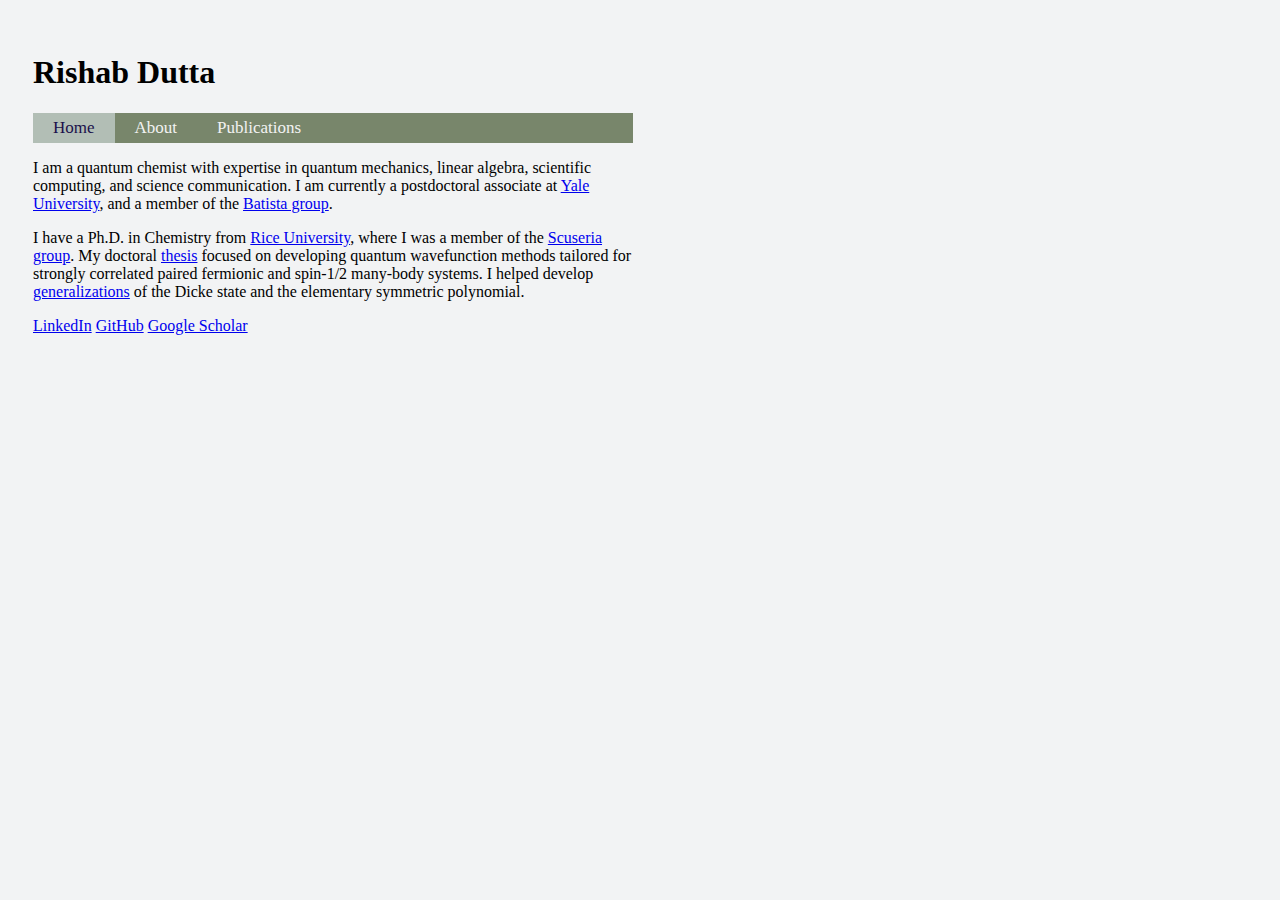
==== index.html @ 2ed1054c "Yale update" ====
<!-- 
Preamble.
-->
<!DOCTYPE html>
<html lang="en">
  <head>
    <meta charset="UTF-8">
    <meta http-equiv="X-UA-Compatible" content="IE=edge">
    <meta name="viewport" content="width=device-width, initial-scale=1.0">
    <title>Rishab Dutta</title>
    <link rel="stylesheet" href="homepage.css">
  </head>

<!-- 
Body of the home page. 
-->
  <body style="margin-left:50;padding:25">
  
    <h1>Rishab Dutta</h1>
    <div class="navigationbar">
      <a class="active" href="#home">Home</a>
      <a href="pages/about.html">About</a>
      <a href="pages/publications.html">Publications</a>
    </div>
    <p></p>
  
    <div class="background">
      I am a quantum chemist with expertise in quantum mechanics, linear algebra, 
      scientific computing, and science communication.
      I am currently a postdoctoral associate at 
      <a href="https://www.yale.edu">Yale University</a>, 
      and a member of the
      <a href="http://ursula.chem.yale.edu/~batista/">Batista group</a>. 

    <p></p>
      I have a Ph.D. in Chemistry from 
      <a href="https://www.rice.edu">Rice University</a>, 
      where I was a member of the   
      <a href="http://scuseria.rice.edu/">Scuseria group</a>. 
      My doctoral <a href="https://hdl.handle.net/1911/115253">thesis</a> 
      focused on developing quantum wavefunction methods tailored for 
      strongly correlated paired fermionic and spin-1/2 many-body systems.
      I helped develop 
      <a href="https://arxiv.org/abs/2301.09586">generalizations</a> 
      of the Dicke state and the elementary symmetric polynomial. 
    </div>

    <p></p>
    <a href="https://www.linkedin.com/in/rishab-dutta">LinkedIn</a>
    <a href="https://github.com/rishabdchem">GitHub</a>
    <a href="https://scholar.google.com/citations?hl=en&user=dHVoWc8AAAAJ&view_op=list_works&sortby=pubdate">Google Scholar</a>
  
  </body>
</html>
---- homepage.css ----
body{
    margin-left: 50;
    background: #f2f3f4;
    text-align: left;
    padding:25px;
}

img { display: block; } 
img.wrap { max-width: 10%; margin: 10px 10px; margin-top: 5;} 
img.align-right { float: right; margin-left: 30px; margin-top: 5} 
img.align-left { float: left; margin-right: 30px; margin-top: 5}

.shadowbox {
    width: 15em;
    border: 1px solid #333;
    box-shadow: 8px 8px 5px #444;
    padding: 8px 12px;
  }

.background {
    max-width: 600px;
    min-width: 100px;
    padding-left: 10;
    margin-left: -10;
    padding-right: 20;
    margin-right: -10;
    padding-top: 10;
    margin-top: -10;
    padding-bottom: 10;
    margin-bottom: -10;
    background-color: #f2f3f4; 
}

/* Navigation Bar */
/* Add a background color to the top navigation */
.navigationbar {
    max-width: 600px;
    min-width: 100px;
    padding-left: 10;
    margin-left: -10;
    padding-right: 20;
    margin-right: -10;
    padding-top: 5;
    padding-bottom: 5;
    background-color: #78866b;
    overflow: hidden;
  }
  
  /* Style the links inside the navigation bar */
  .navigationbar a {
    float: left;
    color: #f2f2f2;
    text-align: center;
    padding: 5px 20px;
    text-decoration: none;
    font-size: 17px;
  }
  
  /* Change the color of links on hover */
  .navigationbar a:hover {
    background-color: #ddd;
    color: black;
  }
  
  /* Add a color to the active/current link */
  .navigationbar a.active {
    background-color: #B2BEB5;
    color: rgb(26, 17, 75);
  }
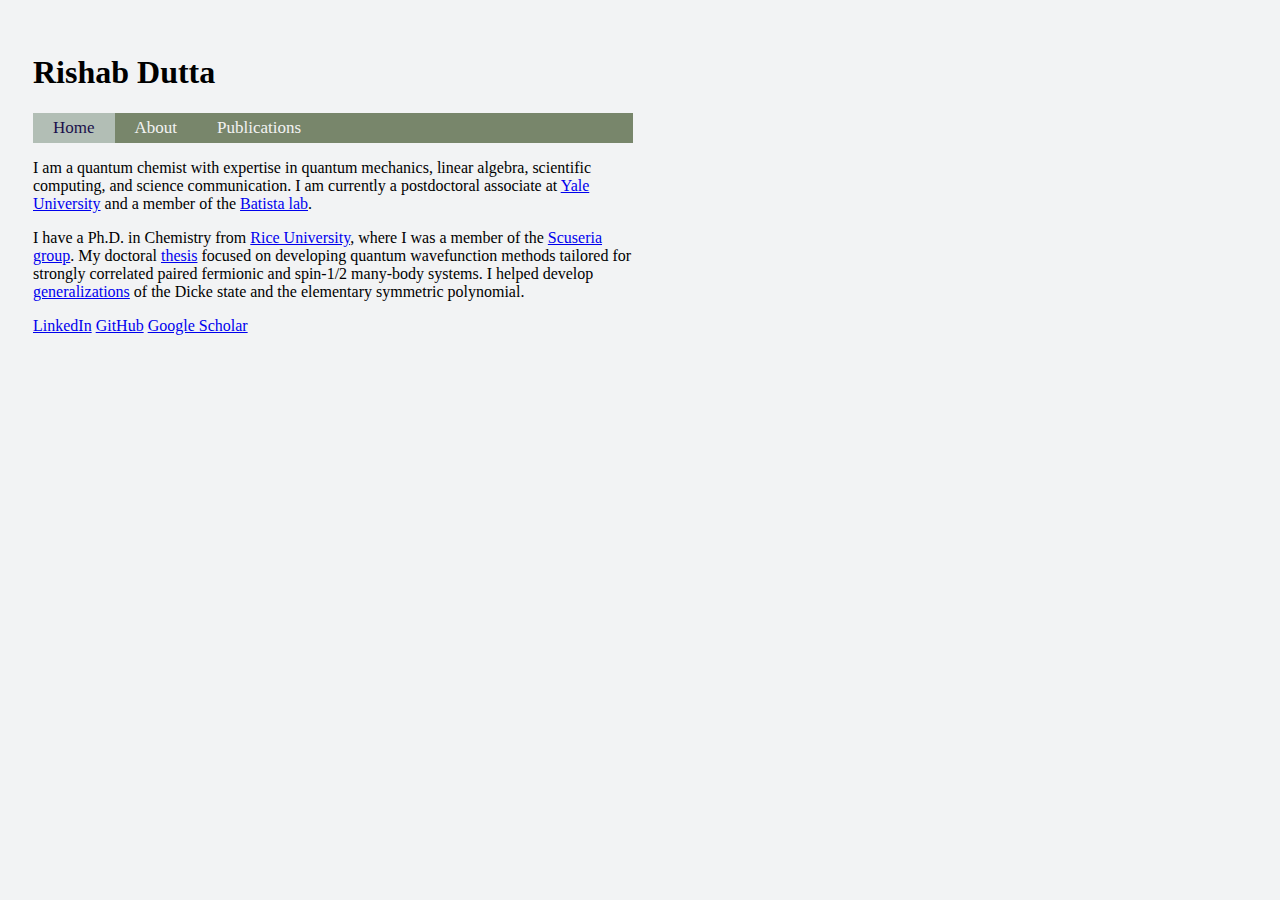
==== commit 9dc5de28: "Minor update" ====
--- a/index.html
+++ b/index.html
@@ -28,9 +28,9 @@
       I am a quantum chemist with expertise in quantum mechanics, linear algebra, 
       scientific computing, and science communication.
       I am currently a postdoctoral associate at 
-      <a href="https://www.yale.edu">Yale University</a>, 
+      <a href="https://www.yale.edu">Yale University</a> 
       and a member of the
-      <a href="http://ursula.chem.yale.edu/~batista/">Batista group</a>. 
+      <a href="http://ursula.chem.yale.edu/~batista/">Batista lab</a>. 
 
     <p></p>
       I have a Ph.D. in Chemistry from 
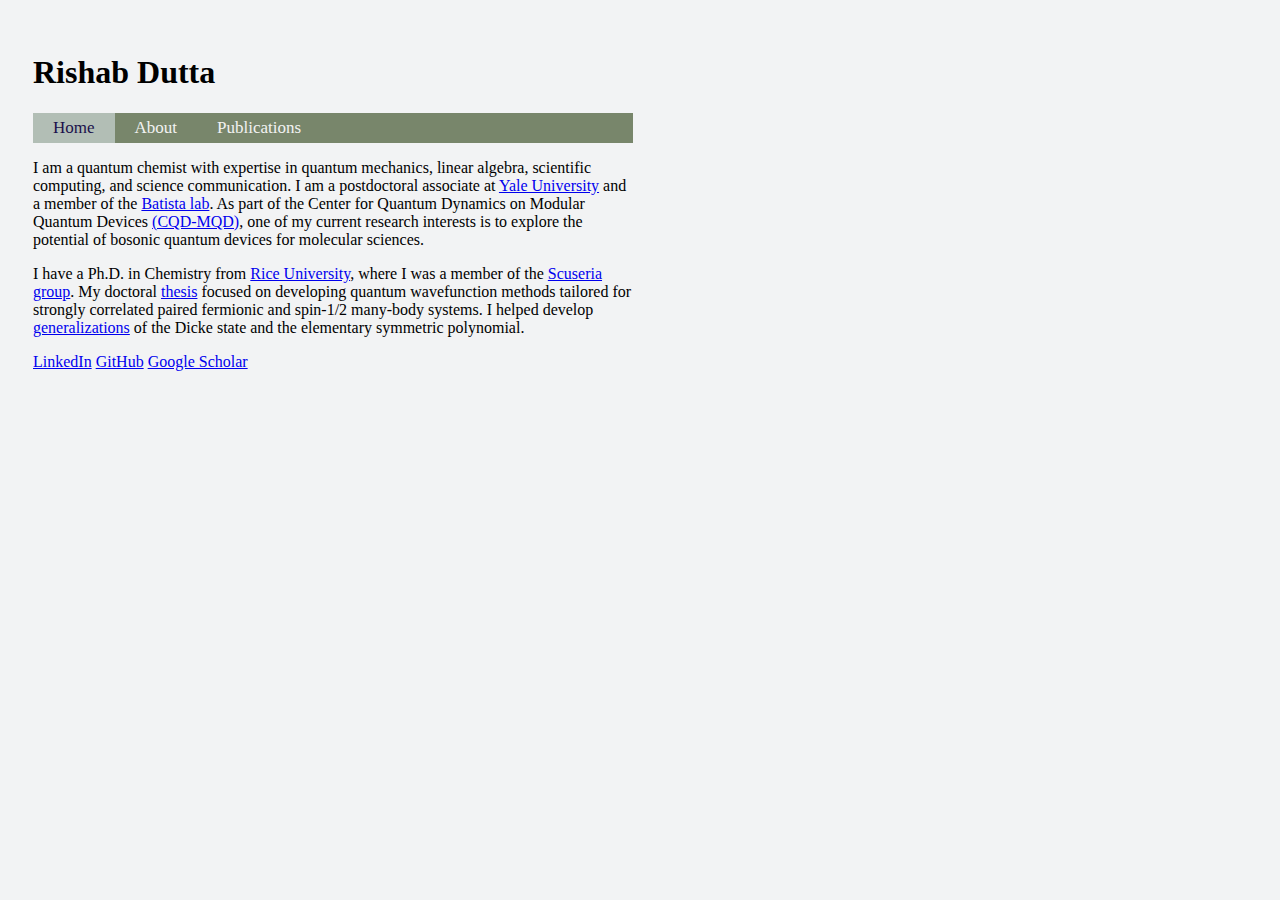
==== commit 471dd374: "Homepage update" ====
--- a/index.html
+++ b/index.html
@@ -27,10 +27,15 @@
     <div class="background">
       I am a quantum chemist with expertise in quantum mechanics, linear algebra, 
       scientific computing, and science communication.
-      I am currently a postdoctoral associate at 
+
+      I am a postdoctoral associate at 
       <a href="https://www.yale.edu">Yale University</a> 
       and a member of the
-      <a href="http://ursula.chem.yale.edu/~batista/">Batista lab</a>. 
+      <a href="https://batistalab.com/">Batista lab</a>. 
+      As part of the Center for Quantum Dynamics on Modular Quantum Devices
+      <a href="https://cqdmqd.yale.edu/">(CQD-MQD)</a>, 
+      one of my current research interests is to explore the potential of 
+      bosonic quantum devices for molecular sciences. 
 
     <p></p>
       I have a Ph.D. in Chemistry from 
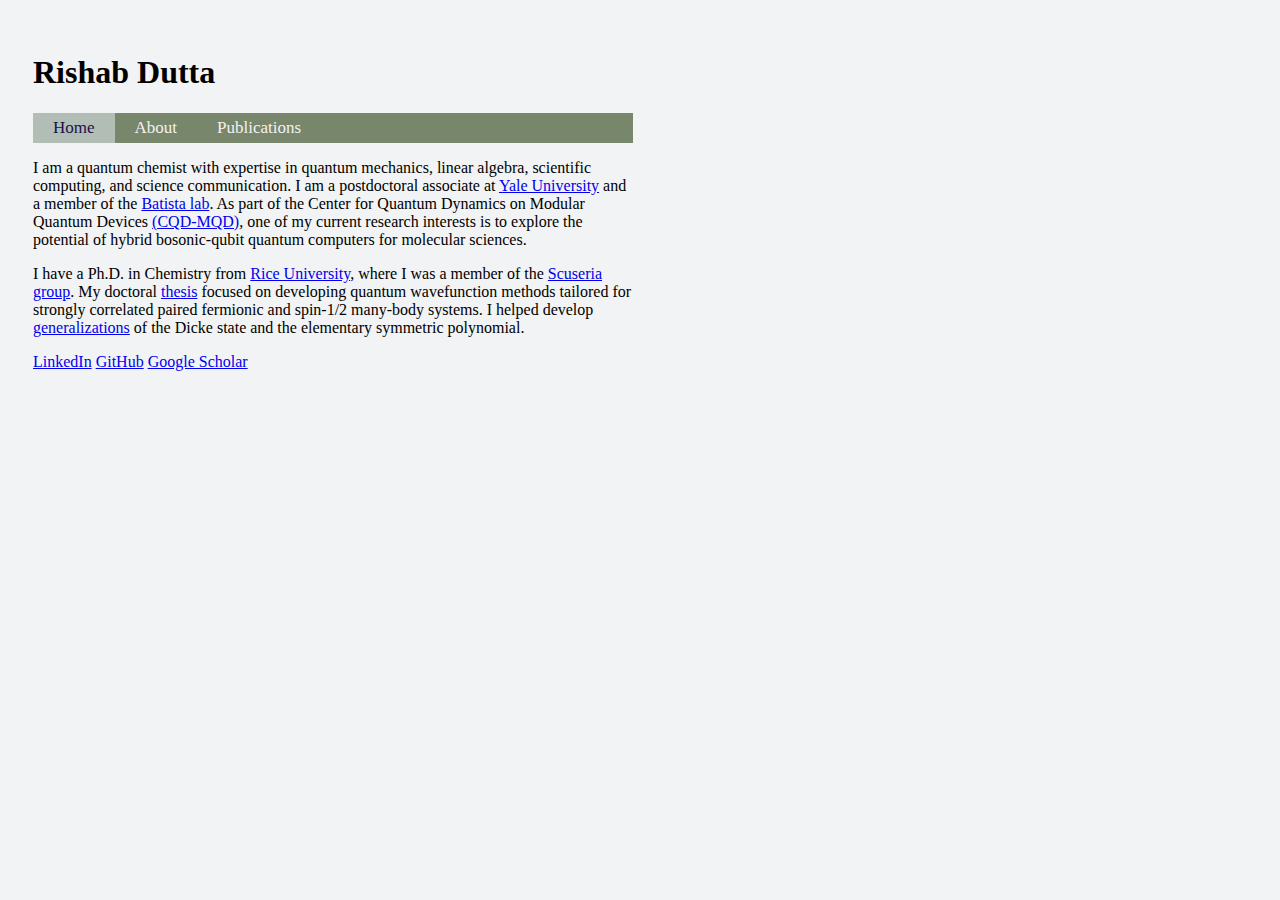
==== commit ad945490: "Minor updates" ====
--- a/index.html
+++ b/index.html
@@ -35,7 +35,7 @@
       As part of the Center for Quantum Dynamics on Modular Quantum Devices
       <a href="https://cqdmqd.yale.edu/">(CQD-MQD)</a>, 
       one of my current research interests is to explore the potential of 
-      bosonic quantum devices for molecular sciences. 
+      hybrid bosonic-qubit quantum computers for molecular sciences. 
 
     <p></p>
       I have a Ph.D. in Chemistry from 
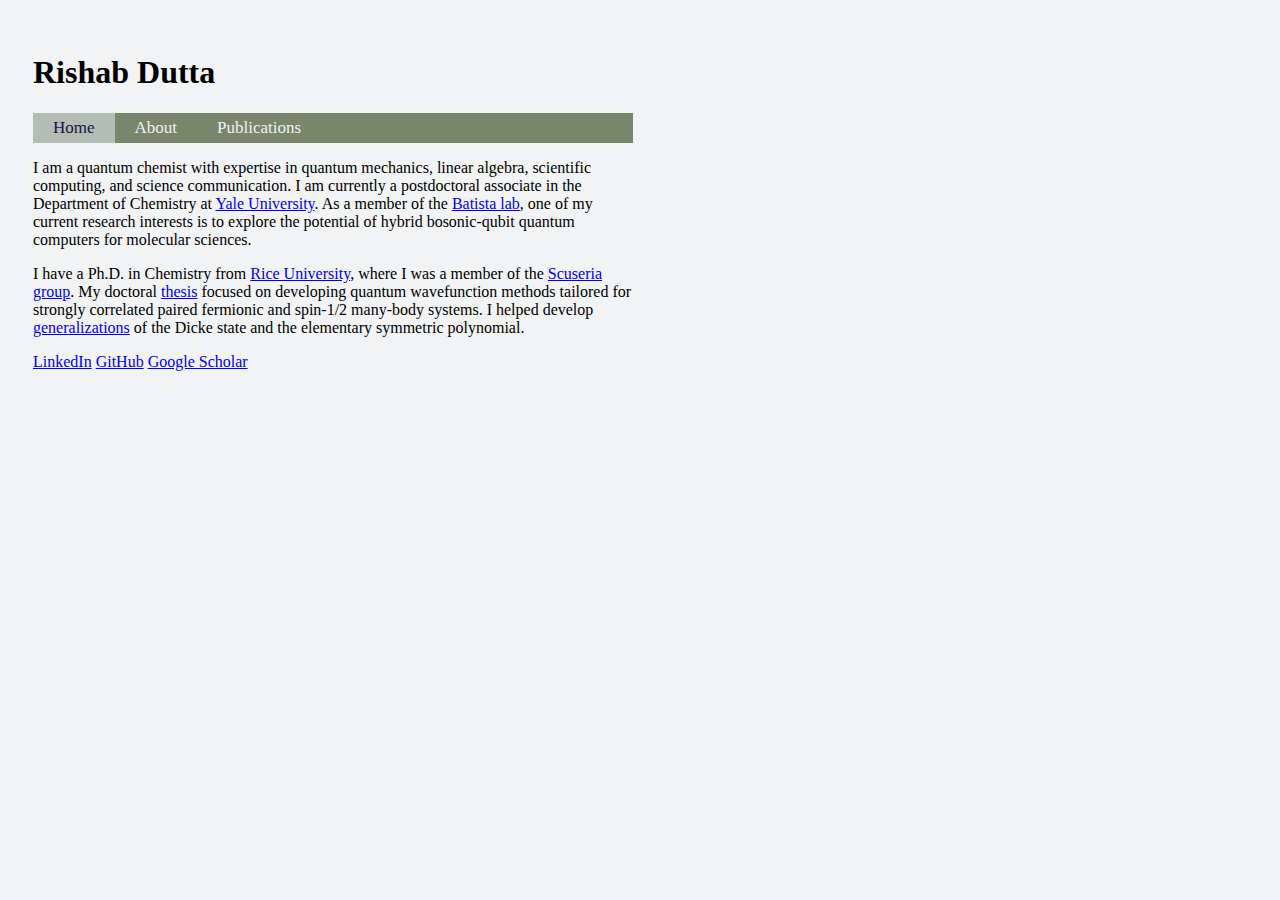
==== commit 979405d7: "Publication and home update" ====
--- a/index.html
+++ b/index.html
@@ -27,13 +27,10 @@
     <div class="background">
       I am a quantum chemist with expertise in quantum mechanics, linear algebra, 
       scientific computing, and science communication.
-
-      I am a postdoctoral associate at 
-      <a href="https://www.yale.edu">Yale University</a> 
-      and a member of the
-      <a href="https://batistalab.com/">Batista lab</a>. 
-      As part of the Center for Quantum Dynamics on Modular Quantum Devices
-      <a href="https://cqdmqd.yale.edu/">(CQD-MQD)</a>, 
+      I am currently a postdoctoral associate in the Department of Chemistry at 
+      <a href="https://www.yale.edu">Yale University</a>. 
+      As a member of the
+      <a href="https://batistalab.com/">Batista lab</a>, 
       one of my current research interests is to explore the potential of 
       hybrid bosonic-qubit quantum computers for molecular sciences. 
 
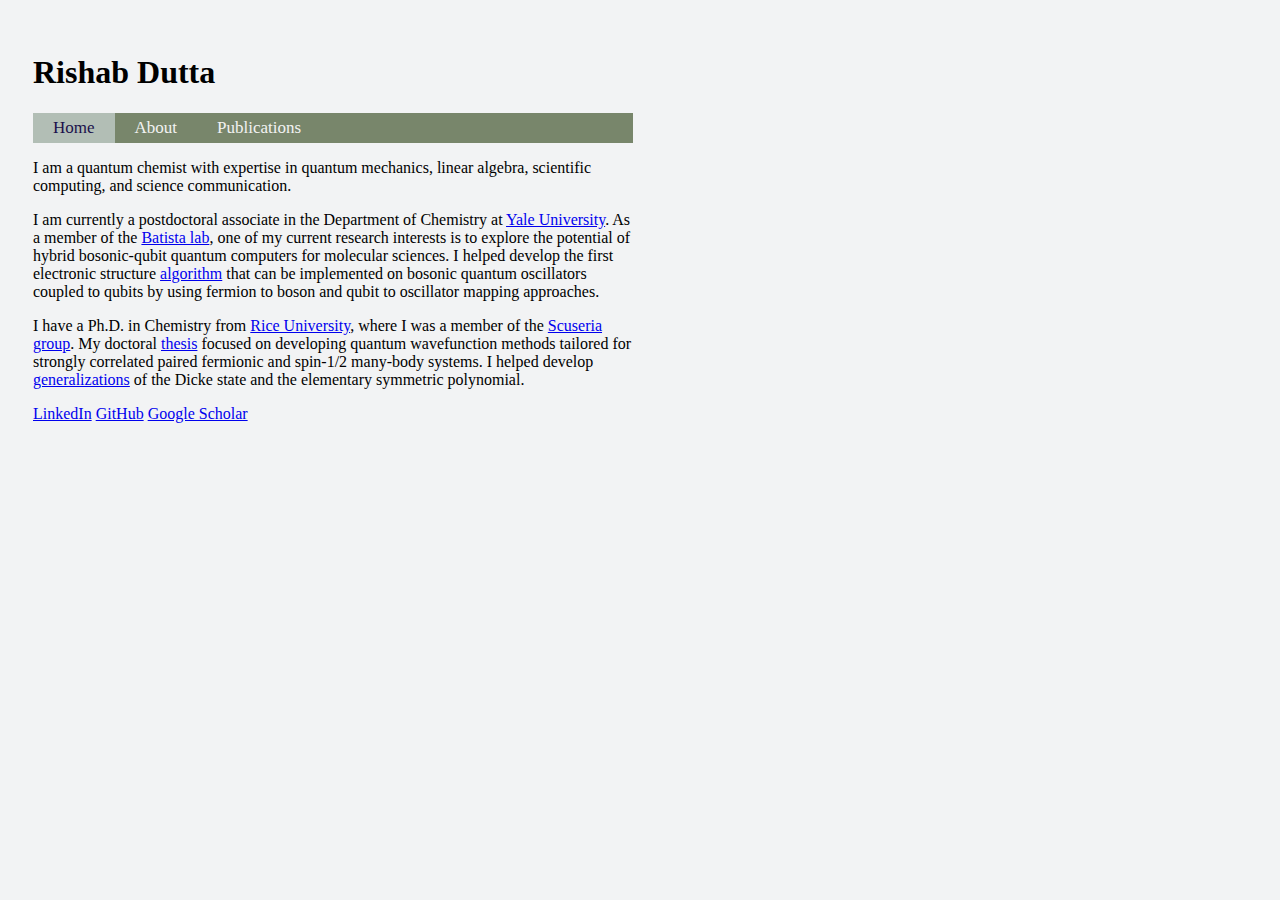
==== commit edc4d587: "about update" ====
--- a/index.html
+++ b/index.html
@@ -27,12 +27,18 @@
     <div class="background">
       I am a quantum chemist with expertise in quantum mechanics, linear algebra, 
       scientific computing, and science communication.
+
+    <p></p>
       I am currently a postdoctoral associate in the Department of Chemistry at 
       <a href="https://www.yale.edu">Yale University</a>. 
       As a member of the
       <a href="https://batistalab.com/">Batista lab</a>, 
       one of my current research interests is to explore the potential of 
       hybrid bosonic-qubit quantum computers for molecular sciences. 
+      I helped develop the first electronic structure 
+      <a href="https://arxiv.org/abs/2404.10222">algorithm</a> 
+      that can be implemented on bosonic quantum oscillators coupled to qubits 
+      by using fermion to boson and qubit to oscillator mapping approaches.   
 
     <p></p>
       I have a Ph.D. in Chemistry from 
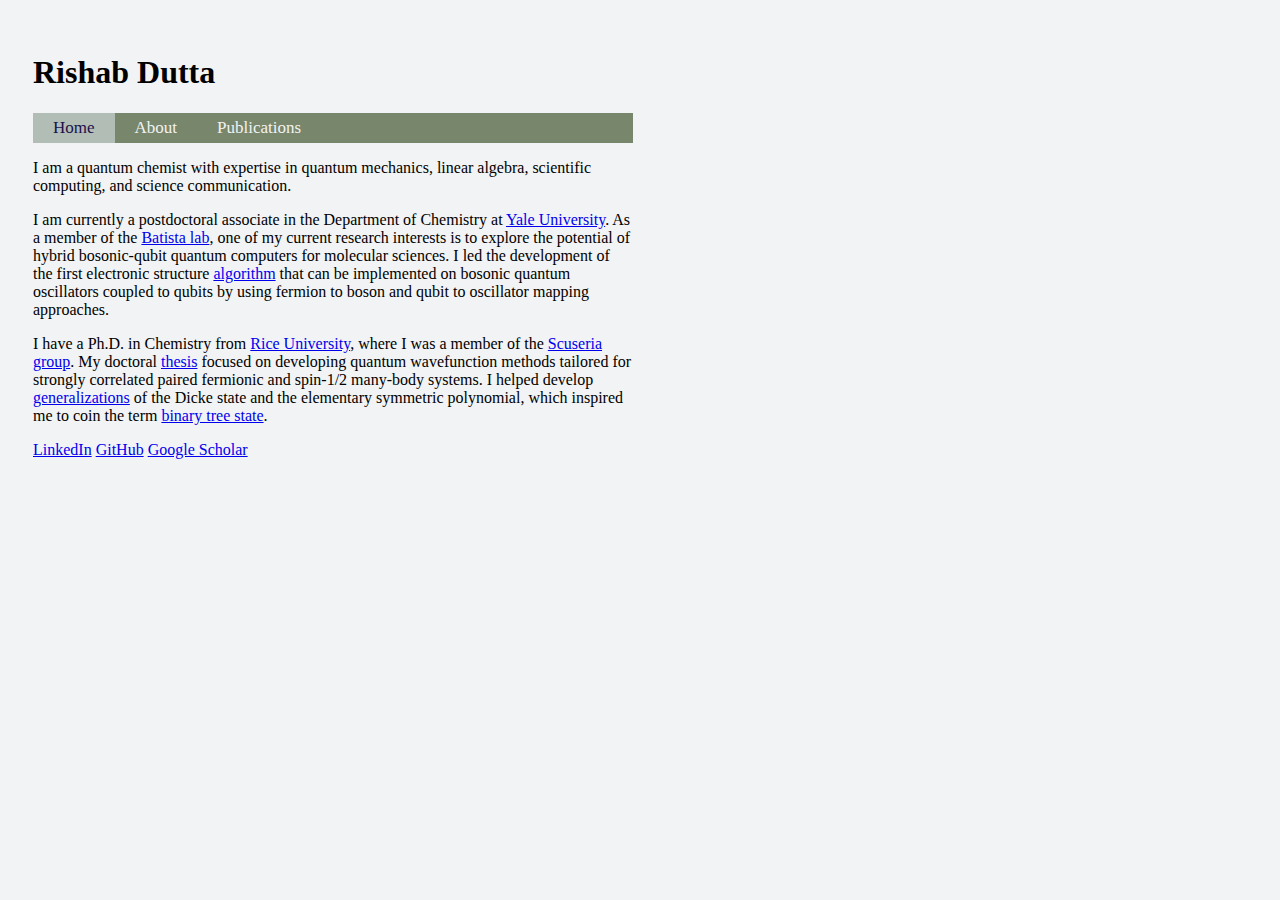
==== commit 08dc38bf: "minor updates" ====
--- a/index.html
+++ b/index.html
@@ -35,7 +35,7 @@
       <a href="https://batistalab.com/">Batista lab</a>, 
       one of my current research interests is to explore the potential of 
       hybrid bosonic-qubit quantum computers for molecular sciences. 
-      I helped develop the first electronic structure 
+      I led the development of the first electronic structure 
       <a href="https://arxiv.org/abs/2404.10222">algorithm</a> 
       that can be implemented on bosonic quantum oscillators coupled to qubits 
       by using fermion to boson and qubit to oscillator mapping approaches.   
@@ -50,7 +50,9 @@
       strongly correlated paired fermionic and spin-1/2 many-body systems.
       I helped develop 
       <a href="https://arxiv.org/abs/2301.09586">generalizations</a> 
-      of the Dicke state and the elementary symmetric polynomial. 
+      of the Dicke state and the elementary symmetric polynomial, 
+      which inspired me to coin the term 
+      <a href="https://arxiv.org/abs/2310.20076">binary tree state</a>. 
     </div>
 
     <p></p>
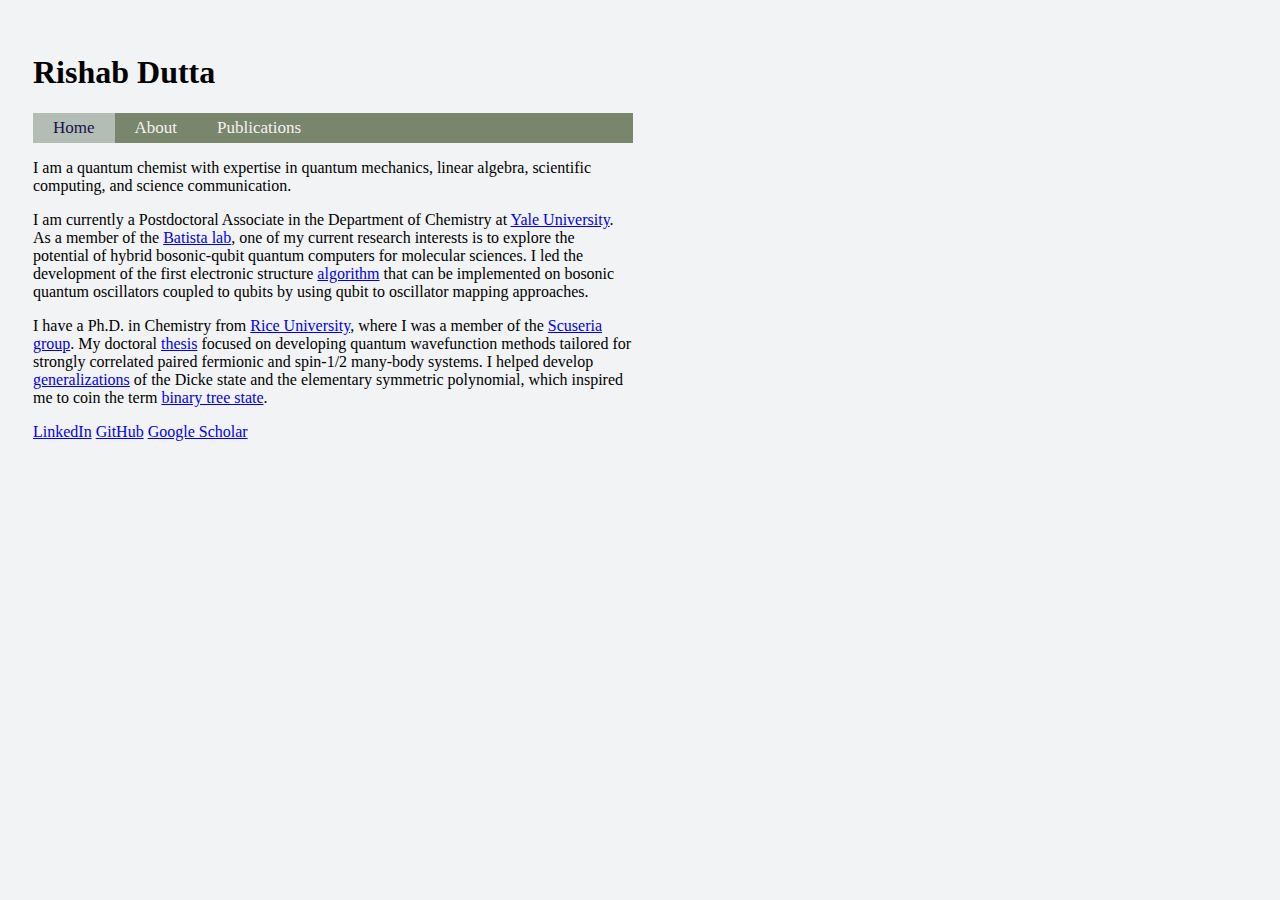
==== commit a41e92d8: "updated about" ====
--- a/index.html
+++ b/index.html
@@ -29,7 +29,7 @@
       scientific computing, and science communication.
 
     <p></p>
-      I am currently a postdoctoral associate in the Department of Chemistry at 
+      I am currently a Postdoctoral Associate in the Department of Chemistry at 
       <a href="https://www.yale.edu">Yale University</a>. 
       As a member of the
       <a href="https://batistalab.com/">Batista lab</a>, 
@@ -38,7 +38,7 @@
       I led the development of the first electronic structure 
       <a href="https://arxiv.org/abs/2404.10222">algorithm</a> 
       that can be implemented on bosonic quantum oscillators coupled to qubits 
-      by using fermion to boson and qubit to oscillator mapping approaches.   
+      by using qubit to oscillator mapping approaches.   
 
     <p></p>
       I have a Ph.D. in Chemistry from 
